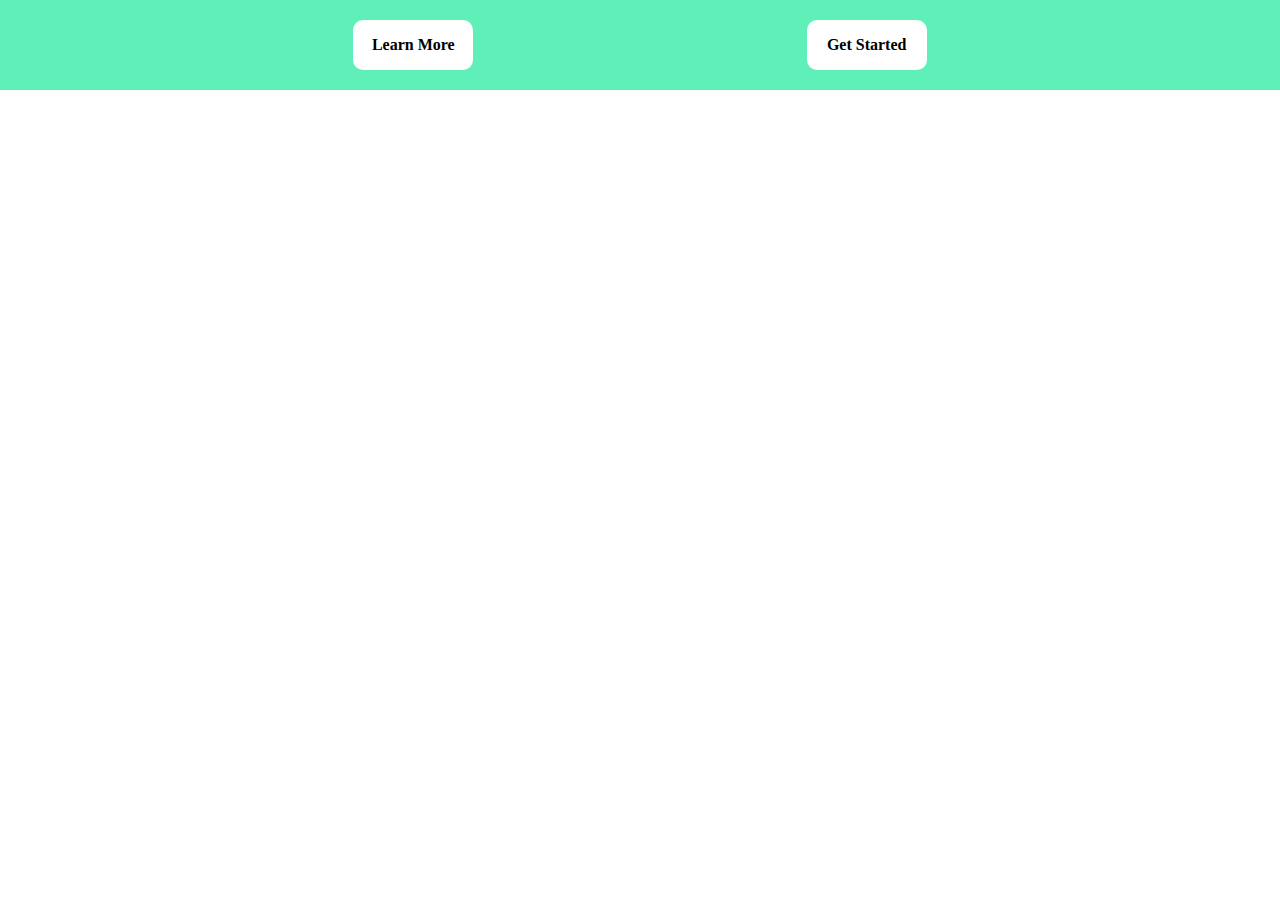
==== Pages/index.html @ 0e3d4dde "Changing file name to index.html" ====
<!DOCTYPE html>
<html lang="en">
  <head>
    <meta charset="UTF-8" />
    <meta name="viewport" content="width=device-width, initial-scale=1.0" />
    <title>Landing Page</title>
    <link rel="stylesheet" href="/Style/LandingPage.css" />
  </head>
  <body>
    <div class="topline">
      <a href="/Pages/Dashboard.html"
        ><div class="button" id="LearnMore">Learn More</div></a
      >
      <a href="/Pages/Login.html"
        ><div class="button" id="GetStarted">Get Started</div></a
      >
    </div>
  </body>
</html>
---- Style/LandingPage.css ----
@import url("Variables.css");

* {
  padding: 0;
  margin: 0;
  box-sizing: border-box;
}

body {
  height: 100vh;
  background-color: var(--white);
}

/* Top Navigation Bar */
.topline {
  width: 100%;
  max-width: 100vw;
  padding: 20px;
  background: var(--seagreen);
  display: flex;
  justify-content: space-evenly;
  align-items: center;
  flex-wrap: wrap;
}

/* Button Styling */
a {
  text-decoration: none;
  color: inherit;
}

.button {
  height: 50px;
  width: 120px;
  padding: 10px;
  border: 2px solid var(--white);
  border-radius: 10px;
  background-color: var(--white);
  text-align: center;
  display: flex;
  align-items: center;
  justify-content: center;
  font-size: 1rem;
  font-weight: bold;
  cursor: pointer;
  transition: transform 0.2s;
  overflow: hidden;
  white-space: nowrap;
}

/* Hover Effect */
.button:hover {
  transform: scale(1.15);
}

/* Responsive Design */
@media screen and (max-width: 768px) {
  .topline {
    flex-direction: row;
    gap: 15px;
    text-align: center;
  }

  .button {
    width: 80%;
    font-size: 0.9rem;
    height: 45px;
    padding: 20px;
  }
}

@media screen and (max-width: 480px) {
  .button {
    width: 90%;
    font-size: 0.85rem;
    height: 40px;
    padding: 20px;
  }
}
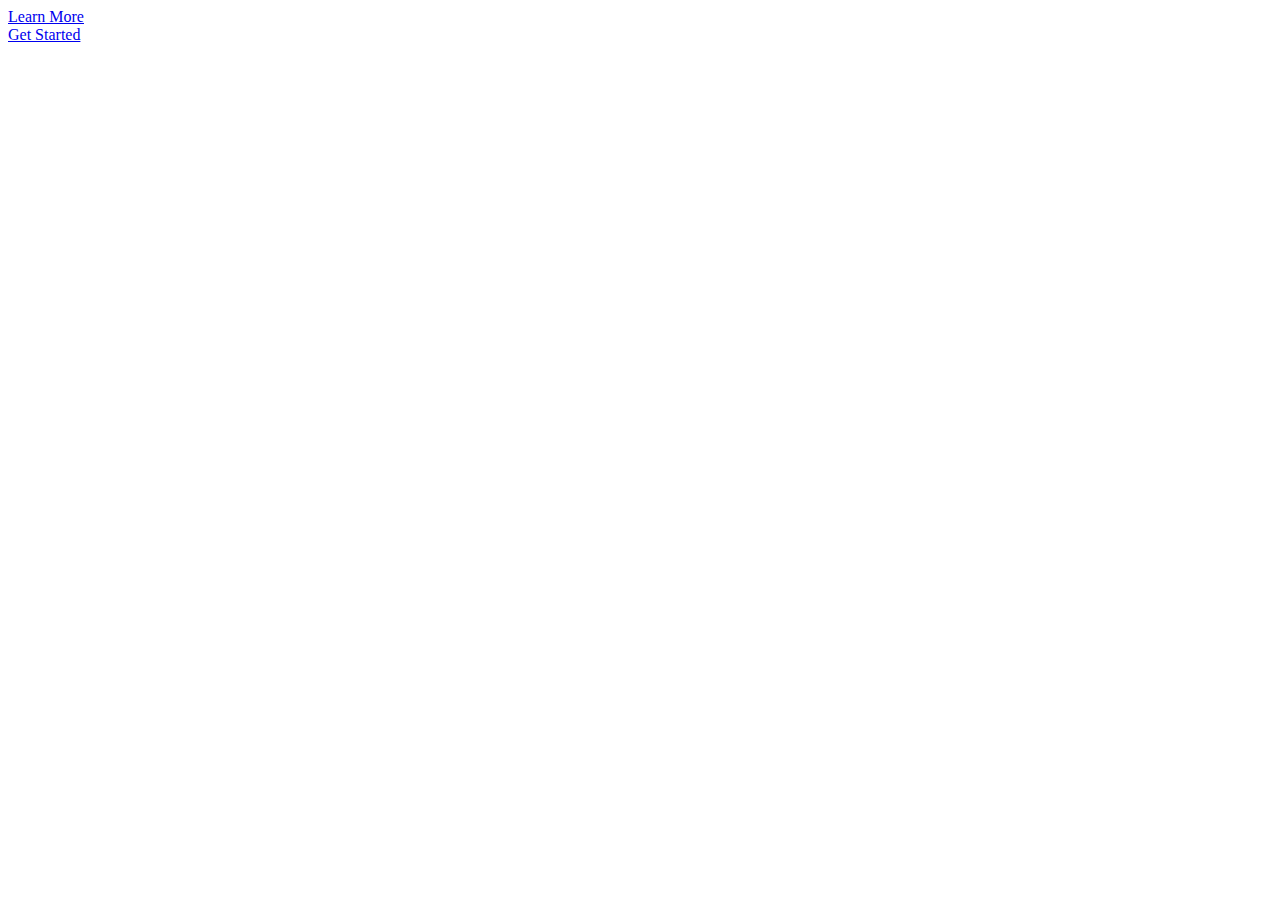
==== commit 6756bad1: "index.html inside" ====
--- a/Pages/index.html
+++ b/Pages/index.html
@@ -4,7 +4,7 @@
     <meta charset="UTF-8" />
     <meta name="viewport" content="width=device-width, initial-scale=1.0" />
     <title>Landing Page</title>
-    <link rel="stylesheet" href="/Style/LandingPage.css" />
+    <link rel="stylesheet" href="Style\LandingPage.css" />
   </head>
   <body>
     <div class="topline">
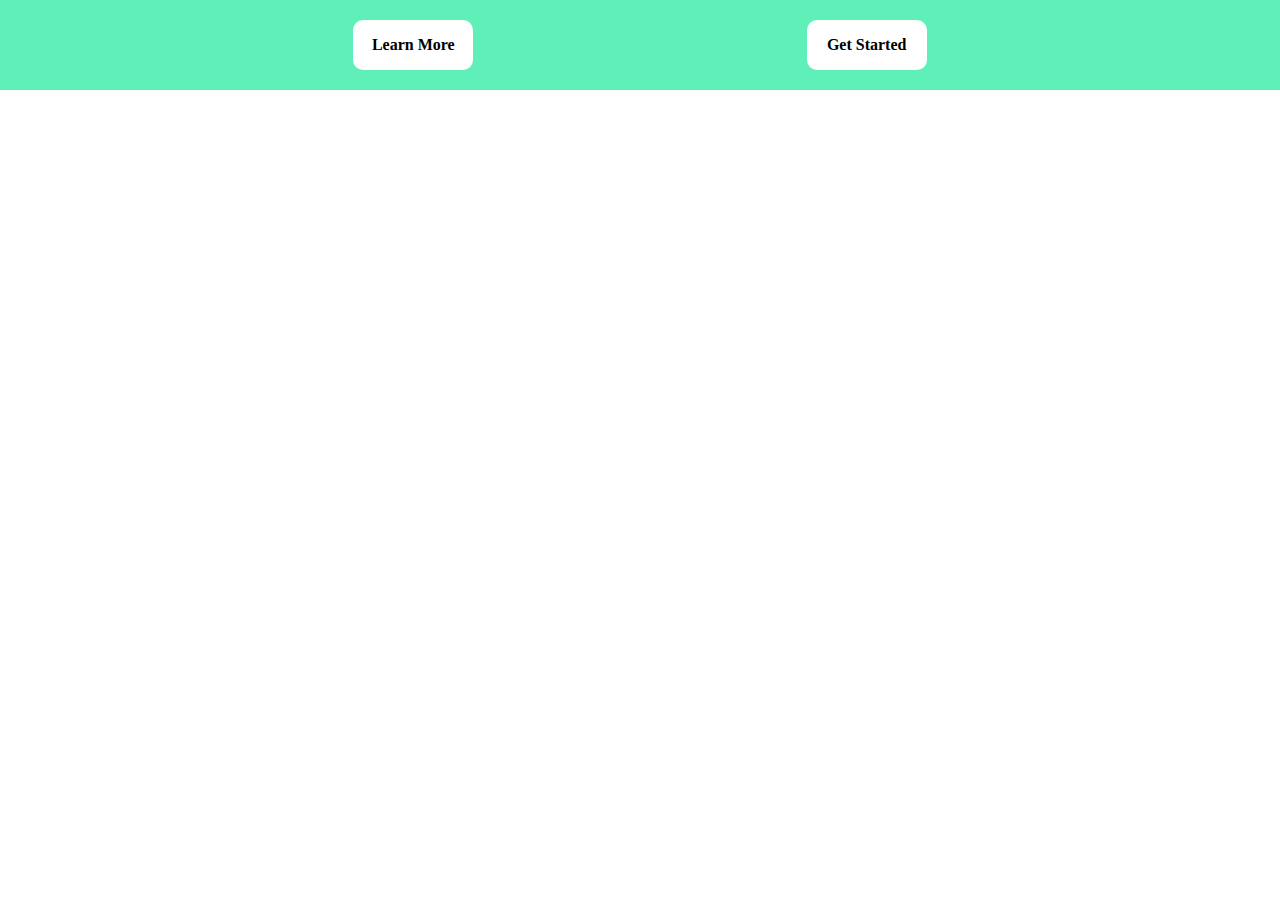
==== commit d03e3915: "change2" ====
--- a/Pages/index.html
+++ b/Pages/index.html
@@ -4,7 +4,7 @@
     <meta charset="UTF-8" />
     <meta name="viewport" content="width=device-width, initial-scale=1.0" />
     <title>Landing Page</title>
-    <link rel="stylesheet" href="Style\LandingPage.css" />
+    <link rel="stylesheet" href="/Style/LandingPage.css" />
   </head>
   <body>
     <div class="topline">
--- a/Style/LandingPage.css
+++ b/Style/LandingPage.css
@@ -0,0 +1,79 @@
+@import url("Variables.css");
+
+* {
+  padding: 0;
+  margin: 0;
+  box-sizing: border-box;
+}
+
+body {
+  height: 100vh;
+  background-color: var(--white);
+}
+
+/* Top Navigation Bar */
+.topline {
+  width: 100%;
+  max-width: 100vw;
+  padding: 20px;
+  background: var(--seagreen);
+  display: flex;
+  justify-content: space-evenly;
+  align-items: center;
+  flex-wrap: wrap;
+}
+
+/* Button Styling */
+a {
+  text-decoration: none;
+  color: inherit;
+}
+
+.button {
+  height: 50px;
+  width: 120px;
+  padding: 10px;
+  border: 2px solid var(--white);
+  border-radius: 10px;
+  background-color: var(--white);
+  text-align: center;
+  display: flex;
+  align-items: center;
+  justify-content: center;
+  font-size: 1rem;
+  font-weight: bold;
+  cursor: pointer;
+  transition: transform 0.2s;
+  overflow: hidden;
+  white-space: nowrap;
+}
+
+/* Hover Effect */
+.button:hover {
+  transform: scale(1.15);
+}
+
+/* Responsive Design */
+@media screen and (max-width: 768px) {
+  .topline {
+    flex-direction: row;
+    gap: 15px;
+    text-align: center;
+  }
+
+  .button {
+    width: 80%;
+    font-size: 0.9rem;
+    height: 45px;
+    padding: 20px;
+  }
+}
+
+@media screen and (max-width: 480px) {
+  .button {
+    width: 90%;
+    font-size: 0.85rem;
+    height: 40px;
+    padding: 20px;
+  }
+}
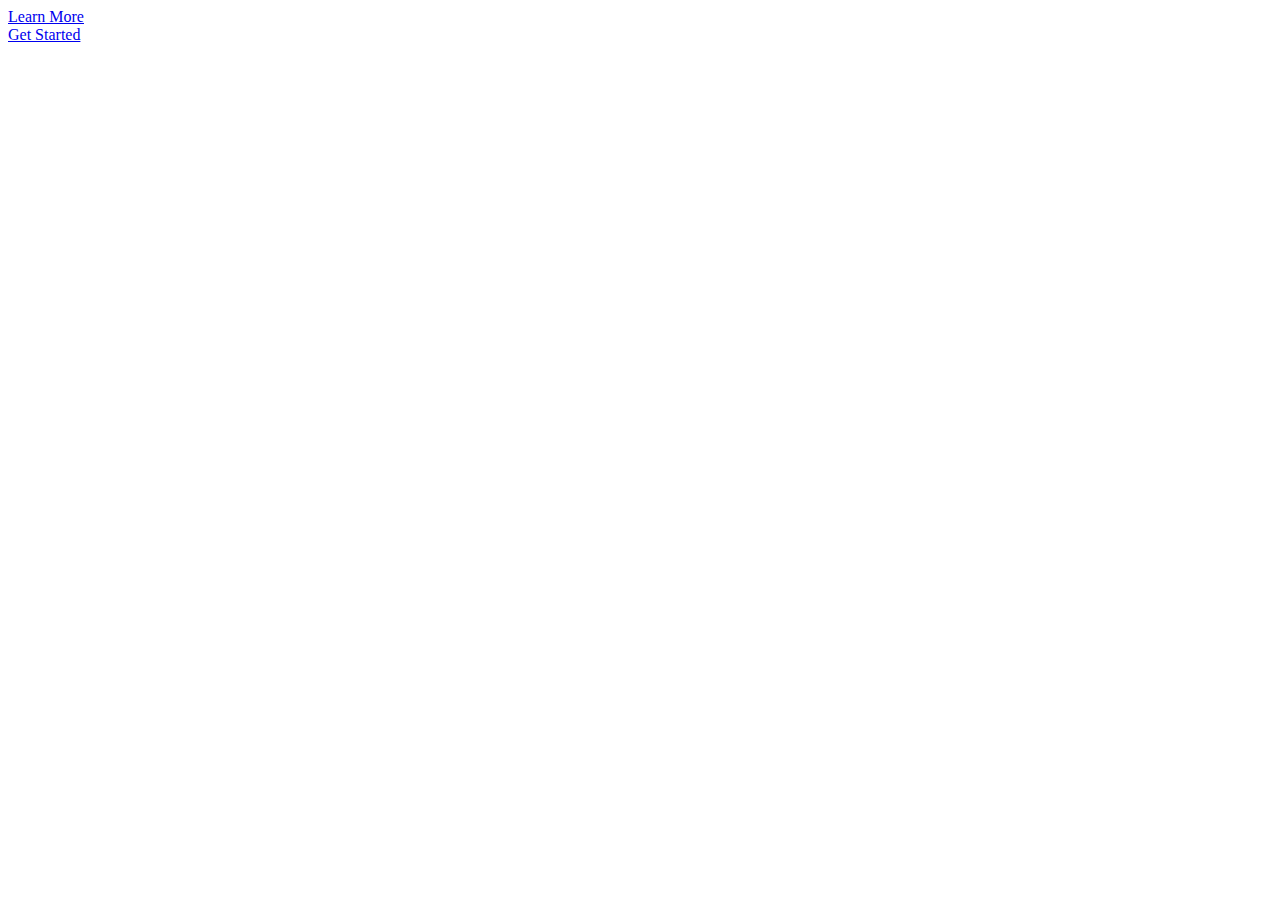
==== commit 5733a899: "change3" ====
--- a/Pages/index.html
+++ b/Pages/index.html
@@ -4,7 +4,7 @@
     <meta charset="UTF-8" />
     <meta name="viewport" content="width=device-width, initial-scale=1.0" />
     <title>Landing Page</title>
-    <link rel="stylesheet" href="/Style/LandingPage.css" />
+    <link rel="stylesheet" href="./Style/LandingPage.css" />
   </head>
   <body>
     <div class="topline">
